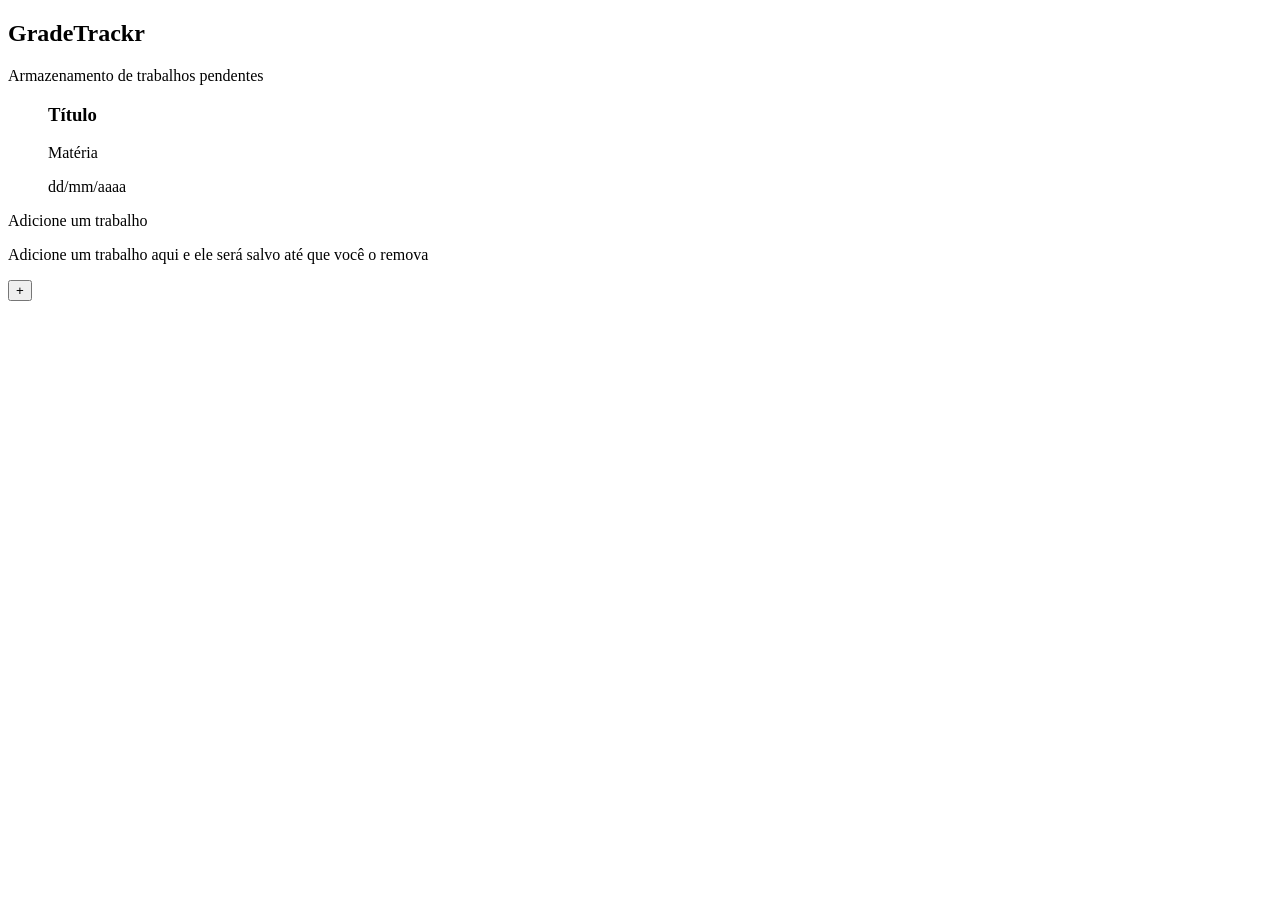
==== gradtrackr/index.html @ 8859e55c "gt" ====
<!DOCTYPE html>
<html lang="pt-br">
<head>
    <!DOCTYPE html>
<html lang="en">
<head>
  <!-- Básico obrigatório -->
     <meta charset="UTF-8">
     <meta name="viewport" content="width=device-width, initial-scale=1.0">

  <!-- Título -->
     <title>Gradtrackr - Trabalhos</title>

  <!-- Favicon -->
      <link rel="icon" href="favicon.ico" type="image/x-icon">

  <!-- CSS principal -->
     <link rel="stylesheet" href="stylesheet.css">

  <!-- Google Fonts (opcional mas todo mundo usa) -->
  <link rel="preconnect" href="https://fonts.googleapis.com">
  <link rel="preconnect" href="https://fonts.gstatic.com" crossorigin>
  <link href="https://fonts.googleapis.com/css2?family=Roboto&family=Inter&display=swap" rel="stylesheet">

  <!-- SEO básico -->
  <meta name="description" content="Guarde informações de seus trabalhos aqui e pare de esquecê-los ">
  <meta name="keywords" content="trabalho, work, grade, nota">

  <!-- Open Graph (pra link bonito no Discord/Whats) -->
  <meta property="og:title" content="Experimente não precisar memorizar seus trabalhos">
  <meta property="og:description" content="Relembre seus trabalhos com o gradtrackr">
  <meta property="og:image" content="[data-uri]">
</head>

<body>
    <header class="main-header">
        <div class="header-title-wrapper">
            <div class="header-title-container">
                <h2 class="header-title title">GradeTrackr</h2>
                <p class="header-subtitle subtitle">Armazenamento de trabalhos pendentes</p>
            </div>
        </div>
    </header>
    <div class="page-content">
        <ol id="work-list">
            <div class="work-frame-wrapper">
                <div class="work-data-container">
                    <h3 class="work-title title" id="title">Título</h3>
                    <p class="work-sbject subtitle" id="subject">Matéria</p>
                    <p class="work-date-display" id="">dd/mm/aaaa</p>
                </div>
            </div>
        </ol>
        
    </div>
    <footer class="main-footer">
        <div class="footer-title-container">
            <p class="footer-title title">Adicione um trabalho</p>
            <p class="footer-subtitle subtitle">Adicione um trabalho aqui e ele será salvo até que você o remova</p>
        </div>
        <div class="create-button-wrapper">
            <a href="./create.html"><button id="create-button" class="title">+</button></a>
            
        </div>
    </footer>
    <script src="./main.js"></script>
</body>
</html>
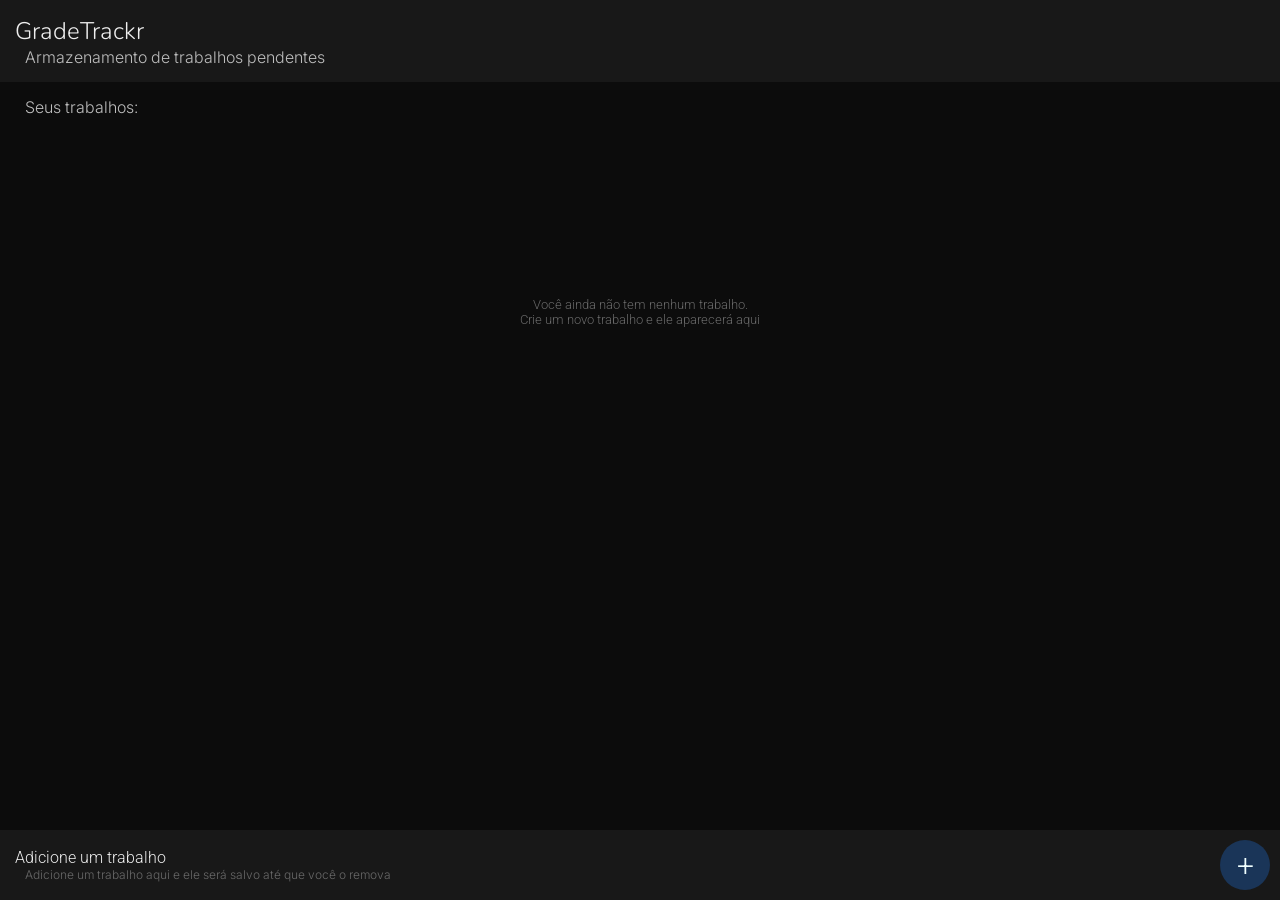
==== commit 8c26d138: "gradtrackr" ====
--- a/gradtrackr/index.html
+++ b/gradtrackr/index.html
@@ -4,65 +4,53 @@
     <!DOCTYPE html>
 <html lang="en">
 <head>
-  <!-- Básico obrigatório -->
      <meta charset="UTF-8">
      <meta name="viewport" content="width=device-width, initial-scale=1.0">
-
-  <!-- Título -->
      <title>Gradtrackr - Trabalhos</title>
-
-  <!-- Favicon -->
-      <link rel="icon" href="favicon.ico" type="image/x-icon">
-
-  <!-- CSS principal -->
+      <link rel="icon" href="./icon.ico" type="image/x-icon">
      <link rel="stylesheet" href="stylesheet.css">
-
-  <!-- Google Fonts (opcional mas todo mundo usa) -->
   <link rel="preconnect" href="https://fonts.googleapis.com">
   <link rel="preconnect" href="https://fonts.gstatic.com" crossorigin>
-  <link href="https://fonts.googleapis.com/css2?family=Roboto&family=Inter&display=swap" rel="stylesheet">
-
-  <!-- SEO básico -->
+  <link href="https://fonts.googleapis.com/css2?family=Roboto&family=Inter&family=Nunito&display=swap" rel="stylesheet">
   <meta name="description" content="Guarde informações de seus trabalhos aqui e pare de esquecê-los ">
   <meta name="keywords" content="trabalho, work, grade, nota">
-
-  <!-- Open Graph (pra link bonito no Discord/Whats) -->
   <meta property="og:title" content="Experimente não precisar memorizar seus trabalhos">
   <meta property="og:description" content="Relembre seus trabalhos com o gradtrackr">
-  <meta property="og:image" content="[data-uri]">
 </head>
 
 <body>
-    <header class="main-header">
-        <div class="header-title-wrapper">
-            <div class="header-title-container">
-                <h2 class="header-title title">GradeTrackr</h2>
-                <p class="header-subtitle subtitle">Armazenamento de trabalhos pendentes</p>
+    <div class="page-wrapper">
+        <header class="main-header">
+            <div class="header-title-wrapper">
+                <div class="header-title-container">
+                    <h2 class="header-title title">GradeTrackr</h2>
+                    <p class="header-subtitle subtitle">Armazenamento de trabalhos pendentes</p>
+                </div>
+            </div>
+        </header>
+        <div class="page-content">
+            <div style="height: 30px">
+                <p class="subtitle">Seus trabalhos:</p>
+            </div>
+            <div class="work-list-overflow" id="work-list-overflow">
+                <ol id="work-list">
+                    
+                </ol>
             </div>
         </div>
-    </header>
-    <div class="page-content">
-        <ol id="work-list">
-            <div class="work-frame-wrapper">
-                <div class="work-data-container">
-                    <h3 class="work-title title" id="title">Título</h3>
-                    <p class="work-sbject subtitle" id="subject">Matéria</p>
-                    <p class="work-date-display" id="">dd/mm/aaaa</p>
-                </div>
+        <footer class="main-footer">
+            <div class="footer-title-container">
+                <p class="footer-title title">Adicione um trabalho</p>
+                <p class="footer-subtitle subtitle">Adicione um trabalho aqui e ele será salvo até que você o remova</p>
             </div>
-        </ol>
-        
+            <div class="create-button-wrapper">
+                <a href="./create.html"><button id="create-button" class="title">+</button></a>
+            </div>
+        </footer>
+        <script src="./main.js"></script>
     </div>
-    <footer class="main-footer">
-        <div class="footer-title-container">
-            <p class="footer-title title">Adicione um trabalho</p>
-            <p class="footer-subtitle subtitle">Adicione um trabalho aqui e ele será salvo até que você o remova</p>
-        </div>
-        <div class="create-button-wrapper">
-            <a href="./create.html"><button id="create-button" class="title">+</button></a>
-            
-        </div>
-    </footer>
-    <script src="./main.js"></script>
+    <div id="work-options-popup" class="popup">
+        <p>aaaaaaaaaa</p>
+    </div>
 </body>
 </html>
--- a/gradtrackr/stylesheet.css
+++ b/gradtrackr/stylesheet.css
@@ -0,0 +1,177 @@
+* {
+    box-sizing: border-box;
+    margin: 0;
+}
+
+:root {
+    --colorA: rgb(24, 24, 24);
+    --colorB: rgb(12, 12, 12);
+    --highlightedText: rgb(238, 238, 238);
+    --semiHighlightedText: rgb(189, 189, 189);
+    --discreteText: rgb(104, 104, 104);
+}
+
+
+body {
+    padding: 0;
+    margin: 0;
+    background-color: var(--colorB);
+}
+
+.title {
+    color: var(--highlightedText);
+    font-family: 'Roboto';
+    font-weight: 300;
+}
+
+.subtitle {
+    color: var(--semiHighlightedText);
+    font-family: "Inter";
+    font-weight: 300;
+    padding-left: 10px;
+}
+
+.paragraph {
+    font-family: "Inter";
+    color: var(--highlightedText);
+    padding-left: 0px;
+}
+
+.discrete {
+    color: var(--discreteText)
+}
+
+header, footer {
+    flex: 0 0 auto;
+}
+
+ol {
+    display: flex;
+    list-style:none;
+    flex-direction: column;
+    gap: 10px;
+    padding: 10px;
+}
+
+.main-header {
+    background-color: var(--colorA);
+    width: 100%;
+    height: auto;
+}
+
+.header-title-wrapper {
+    padding: 15px;
+}
+
+.header-title {
+    color: var(--highlightedText);
+    font-family: 'Nunito';
+}
+
+
+.page-content {
+    width: 100%;
+    height: 100%;
+}
+
+.main-footer {
+    display: flex;
+    align-items: center;
+    justify-content: space-between;
+    position: fixed;
+    bottom: 0;
+    background-color: var(--colorA);
+    width: 100%;
+    height: auto;
+}
+.footer-title-container {
+    padding: 15px;
+    width: 50%;
+}
+
+.footer-title {
+   color: var(--highlightedText);
+}
+
+.footer-subtitle {
+    color: var(--discreteText);
+    font-size: 12px;
+}
+
+.create-button-wrapper {
+    height: 70px;
+    width: 70px;
+    padding: 10px;
+}
+
+#create-button {
+    color: azure;
+    width: 100%;
+    height: 100%;
+    border: none;
+    border-radius: 100%;
+    background-color: #1a3558;
+    font-size: 30px;
+    transition: 0.5s;
+}
+
+#create-button:hover {
+    box-shadow: 0 0 15px rgb(103, 181, 255);
+    background-color:  rgb(51, 148, 238);
+}
+
+.page-content {
+    padding: 15px;
+}
+
+.collaborator-number-input {
+    width: 70px;
+}
+
+.work-list {
+    list-style: none;
+    display: flex;
+    
+}
+
+.work-frame-wrapper {
+    background-color: var(--colorA);
+    padding: 10px;
+    border-radius: 10px;
+    display: flex;
+}
+
+.work-date-display {
+    color: var(--discreteText);
+    font-size: 12px;
+    position: static;
+    margin-top: 10px;
+}
+
+.work-list-overflow {
+    flex: 1 1 auto;
+    overflow-y: auto;
+    min-height: 0;
+    padding-bottom: 60px;
+    padding-top: 60px;
+}
+
+.page-wrapper {
+    display: flex;
+    flex-direction: column;
+    height: 100%;
+    
+}
+
+.empty-display-wrapper {
+    display: flex;
+    justify-content: center;
+    align-items: center;
+    padding-top: 10vh;
+}
+
+.popup {
+    position: absolute;
+    display: none;
+    z-index: 9999;
+}
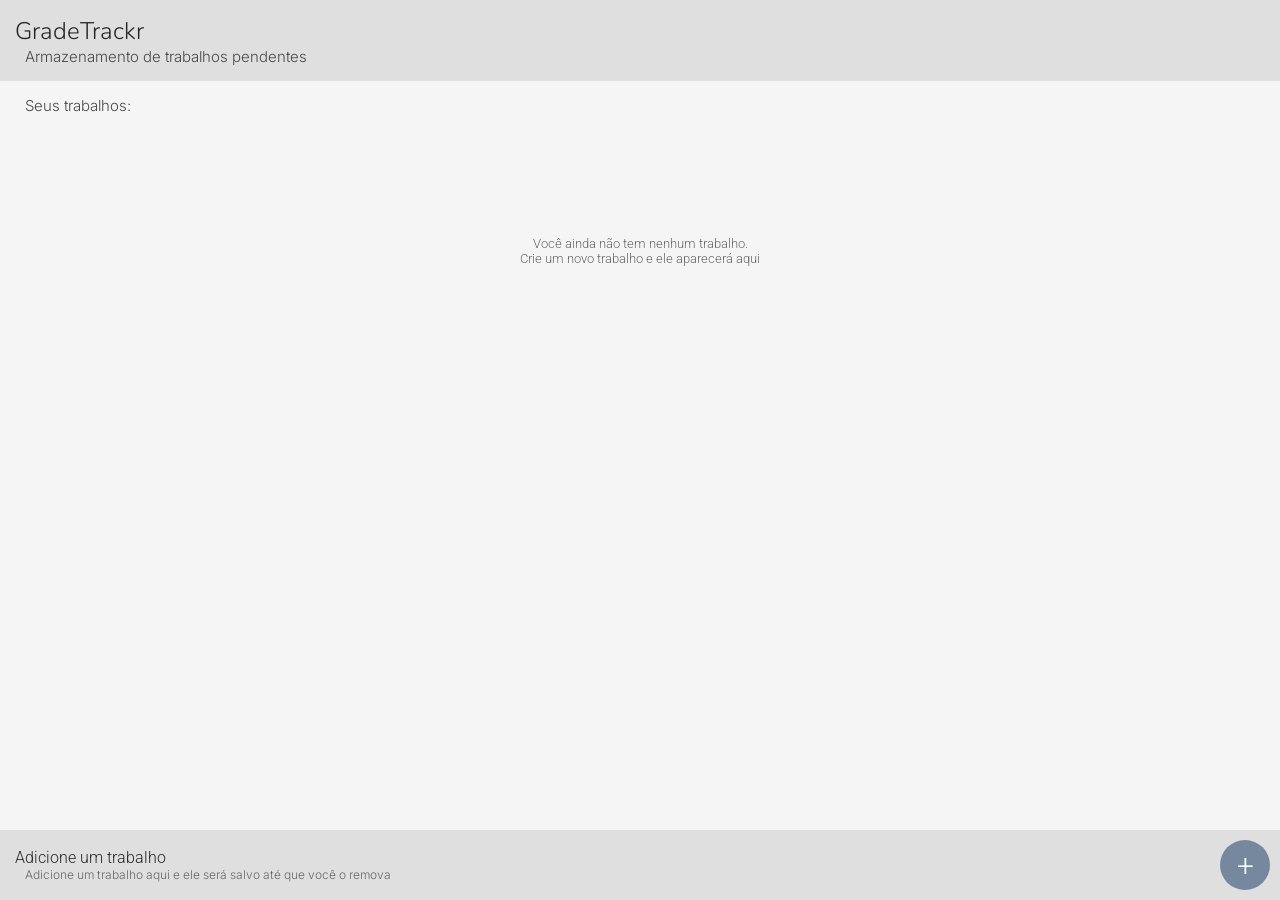
==== commit 21be2d8f: "gradtrackr" ====
--- a/gradtrackr/index.html
+++ b/gradtrackr/index.html
@@ -28,7 +28,7 @@
                 </div>
             </div>
         </header>
-        <div class="page-content">
+        <main class="page-content">
             <div style="height: 30px">
                 <p class="subtitle">Seus trabalhos:</p>
             </div>
@@ -37,7 +37,7 @@
                     
                 </ol>
             </div>
-        </div>
+        </main>
         <footer class="main-footer">
             <div class="footer-title-container">
                 <p class="footer-title title">Adicione um trabalho</p>
@@ -49,8 +49,5 @@
         </footer>
         <script src="./main.js"></script>
     </div>
-    <div id="work-options-popup" class="popup">
-        <p>aaaaaaaaaa</p>
-    </div>
 </body>
 </html>
--- a/gradtrackr/stylesheet.css
+++ b/gradtrackr/stylesheet.css
@@ -3,13 +3,30 @@
     margin: 0;
 }
 
-:root {
-    --colorA: rgb(24, 24, 24);
-    --colorB: rgb(12, 12, 12);
-    --highlightedText: rgb(238, 238, 238);
-    --semiHighlightedText: rgb(189, 189, 189);
-    --discreteText: rgb(104, 104, 104);
-}
+@media (prefers-color-scheme: dark) {
+    :root {
+        --colorA: rgb(24, 24, 24);
+        --colorB: rgb(12, 12, 12);
+        --highlightedText: rgb(238, 238, 238);
+        --semiHighlightedText: rgb(189, 189, 189);
+        --discreteText: rgb(104, 104, 104);
+        --highlightedButton: rgb(26, 53, 88);
+        --dangerButton: rgb(31, 23, 23);
+    }
+}
+
+@media (prefers-color-scheme: light) {
+    :root {
+        --colorA: rgb(223, 223, 223);
+        --colorB: rgb(245, 245, 245);
+        --highlightedText: rgb(39, 39, 39);
+        --semiHighlightedText: rgb(73, 73, 73);
+        --discreteText: rgb(104, 104, 104);
+        --highlightedButton: rgb(118, 136, 158);
+        --dangerButton: rgb(173, 132, 132);
+    }
+}
+
 
 
 body {
@@ -29,20 +46,17 @@
     font-family: "Inter";
     font-weight: 300;
     padding-left: 10px;
+    font-size: 15px;
 }
 
 .paragraph {
     font-family: "Inter";
-    color: var(--highlightedText);
+    color: var(--semiHighlightedText);
     padding-left: 0px;
 }
 
 .discrete {
     color: var(--discreteText)
-}
-
-header, footer {
-    flex: 0 0 auto;
 }
 
 ol {
@@ -51,6 +65,10 @@
     flex-direction: column;
     gap: 10px;
     padding: 10px;
+}
+
+a {
+    text-decoration: none;
 }
 
 .main-header {
@@ -110,7 +128,7 @@
     height: 100%;
     border: none;
     border-radius: 100%;
-    background-color: #1a3558;
+    background-color: var(--highlightedButton);
     font-size: 30px;
     transition: 0.5s;
 }
@@ -139,6 +157,8 @@
     padding: 10px;
     border-radius: 10px;
     display: flex;
+    color: inherit;
+    text-decoration: none;
 }
 
 .work-date-display {
@@ -153,7 +173,6 @@
     overflow-y: auto;
     min-height: 0;
     padding-bottom: 60px;
-    padding-top: 60px;
 }
 
 .page-wrapper {
@@ -174,4 +193,92 @@
     position: absolute;
     display: none;
     z-index: 9999;
+}
+
+.work-data-display {
+    padding: 15px;
+}
+
+.danger-button {
+    background-color: var(--dangerButton);
+    color: rgb(184, 84, 84);
+    border-radius: 100px;
+    transition: 0.4s;
+    border: none;
+}
+
+.danger-button:hover {
+    background-color: rgb(80, 28, 28);
+}
+
+.delete-button {
+    padding: 10px;
+    padding-left: 20px;
+    padding-right: 20px;
+}
+
+.submit-button {
+    border: none;
+    background-color: var(--colorA);
+    border-radius: 100px;
+    padding: 10px;
+    padding-left: 20px;
+    padding-right: 20px;
+}
+
+.container {
+    padding: 20px;
+    border-radius: 10px;
+    margin-top: 2px;
+}
+
+.work-data-container {
+    background-color: var(--colorA);
+}
+
+.description-container {
+    border: 1px solid rgb(39, 39, 39);
+    color: rgb(185, 78, 78);
+}
+
+input, textarea {
+    border: 1px solid rgb(39, 39, 39);
+    background-color: var(--colorA);
+    border-radius: 100px;
+    width: 100%;
+    height: auto;
+    padding: 8px;
+    padding-left: 20px;
+    color: var(--semiHighlightedText);
+    margin-bottom: 8px;
+    margin-top: 3px;
+    
+}
+
+textarea {
+    resize: none;
+    height: auto;
+    border-radius: 10px;
+}
+
+input, textarea:focus {
+    outline: none;
+}
+
+label {
+    color: var(--highlightedText);
+}
+
+.work-form-wrapper {
+    background-color: var(--colorA);
+}
+
+.collab-list-container {
+    background-color: var(--colorB);
+    border: 1px solid rgb(39, 39, 39);
+    margin-bottom: 10px;
+}
+
+.json-input-wrapper {
+    background-color: var(--colorA);
 }
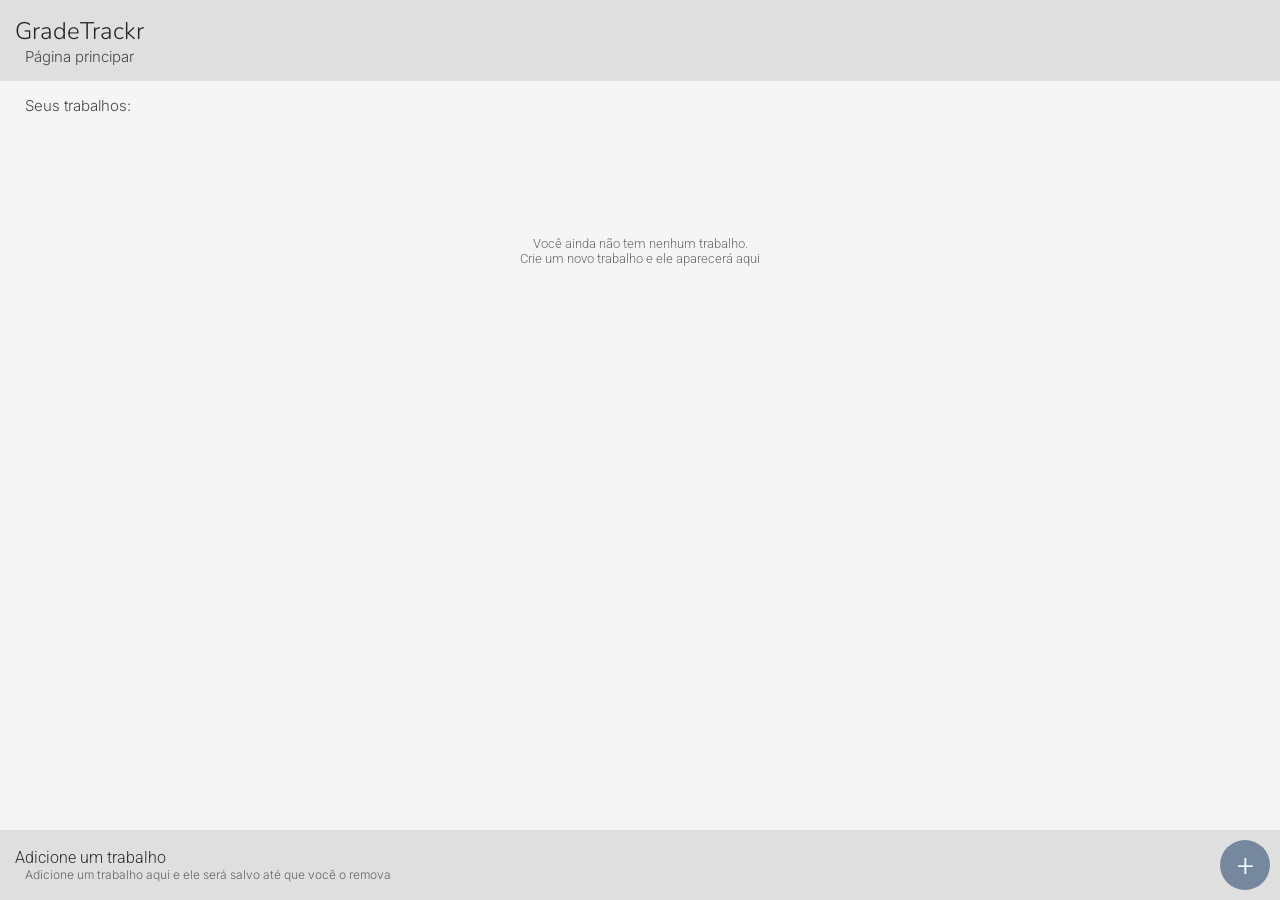
==== commit 301d7c8b: "gradtrackr" ====
--- a/gradtrackr/index.html
+++ b/gradtrackr/index.html
@@ -13,9 +13,9 @@
   <link rel="preconnect" href="https://fonts.gstatic.com" crossorigin>
   <link href="https://fonts.googleapis.com/css2?family=Roboto&family=Inter&family=Nunito&display=swap" rel="stylesheet">
   <meta name="description" content="Guarde informações de seus trabalhos aqui e pare de esquecê-los ">
-  <meta name="keywords" content="trabalho, work, grade, nota">
-  <meta property="og:title" content="Experimente não precisar memorizar seus trabalhos">
-  <meta property="og:description" content="Relembre seus trabalhos com o gradtrackr">
+  <meta name="keywords" content="trabalho work grade nota">
+  <meta property="og:title" content="Registre trabalhos e tarefas com o Grade">
+  <meta property="og:description" content="GradTrackr">
 </head>
 
 <body>
@@ -24,7 +24,7 @@
             <div class="header-title-wrapper">
                 <div class="header-title-container">
                     <h2 class="header-title title">GradeTrackr</h2>
-                    <p class="header-subtitle subtitle">Armazenamento de trabalhos pendentes</p>
+                    <p class="header-subtitle subtitle">Página principar</p>
                 </div>
             </div>
         </header>
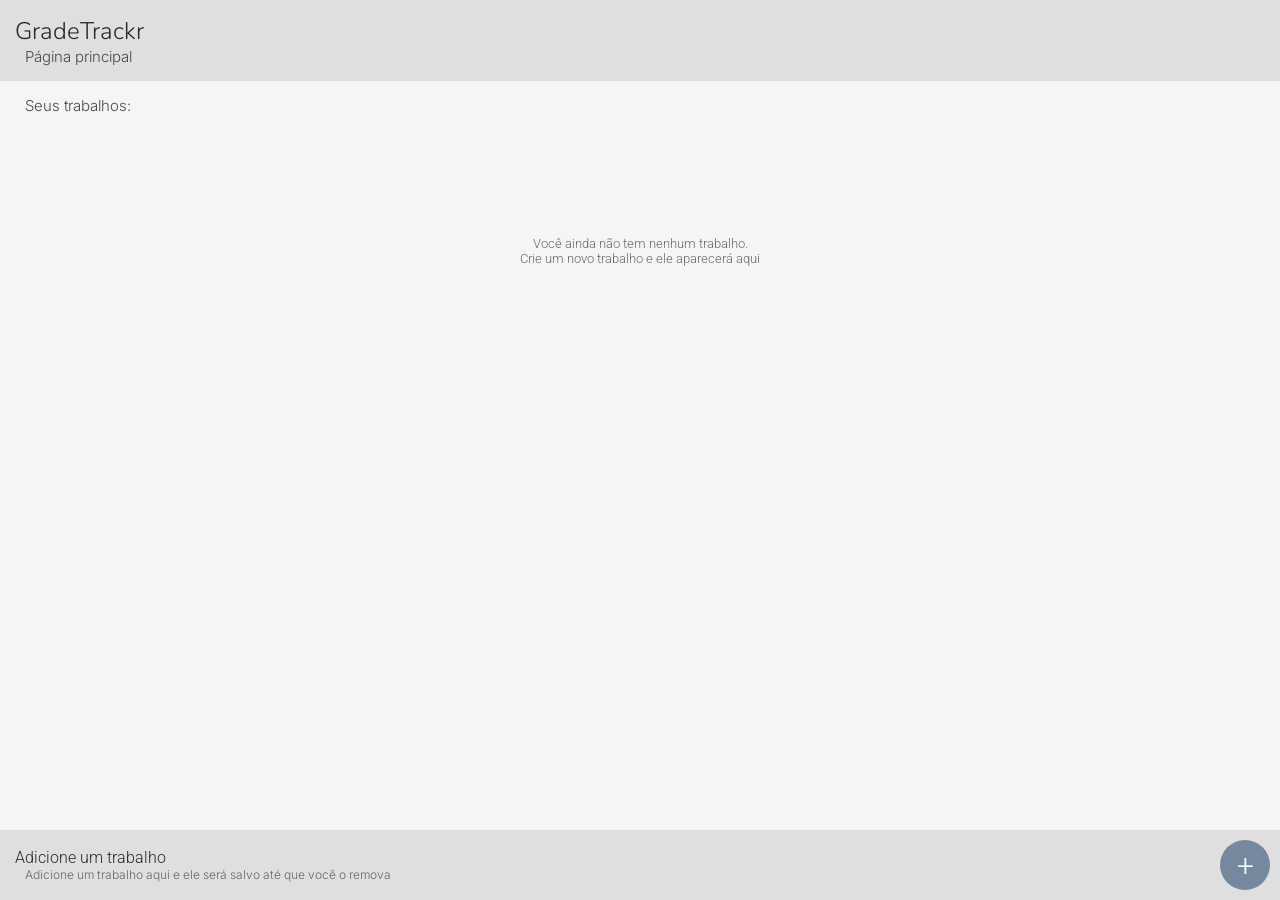
==== commit 7cad6def: "gradtrackr" ====
--- a/gradtrackr/index.html
+++ b/gradtrackr/index.html
@@ -24,7 +24,7 @@
             <div class="header-title-wrapper">
                 <div class="header-title-container">
                     <h2 class="header-title title">GradeTrackr</h2>
-                    <p class="header-subtitle subtitle">Página principar</p>
+                    <p class="header-subtitle subtitle">Página principal</p>
                 </div>
             </div>
         </header>
--- a/gradtrackr/stylesheet.css
+++ b/gradtrackr/stylesheet.css
@@ -244,7 +244,7 @@
 input, textarea {
     border: 1px solid rgb(39, 39, 39);
     background-color: var(--colorA);
-    border-radius: 100px;
+    border-radius: 10px;
     width: 100%;
     height: auto;
     padding: 8px;
@@ -258,7 +258,6 @@
 textarea {
     resize: none;
     height: auto;
-    border-radius: 10px;
 }
 
 input, textarea:focus {
